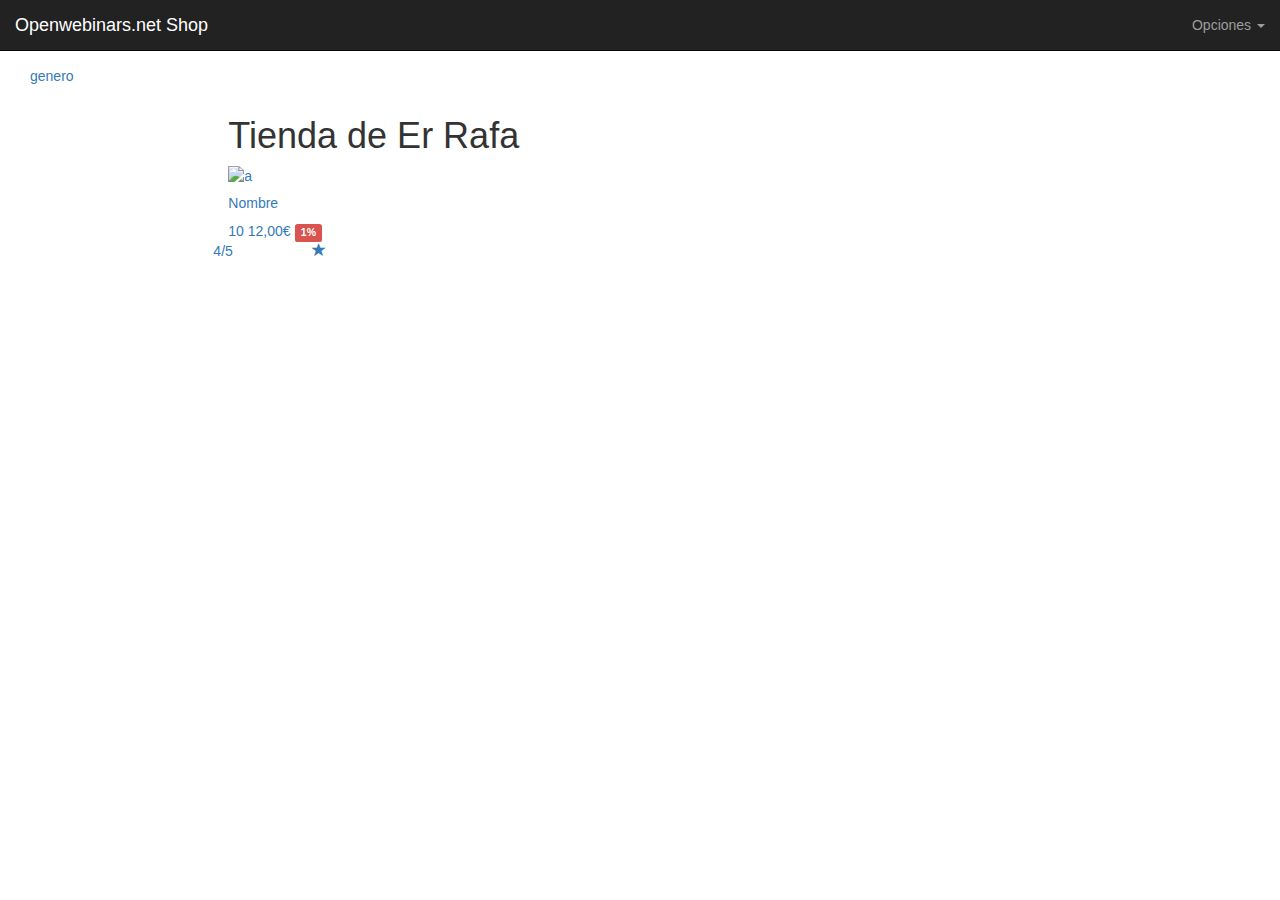
==== Proyecto/src/main/resources/templates/index.html @ 3e19a157 "Avances correspondientes al dia 10 de mayo" ====
<!DOCTYPE html>
<html lang="es" xmlns:th="http://www.thymeleaf.org">
<head>
<meta charset="utf-8">
<meta http-equiv="X-UA-Compatible" content="IE=edge">
<meta name="viewport" content="width=device-width, initial-scale=1">
<!-- The above 3 meta tags *must* come first in the head; any other head content must come *after* these tags -->
<title></title>

<!-- Bootstrap -->
<link
	href="https://maxcdn.bootstrapcdn.com/bootstrap/3.3.7/css/bootstrap.min.css"
	rel="stylesheet">
<link href="../static/css/style.css" th:href="@{/css/style.css}"
	rel="stylesheet" />

<!-- HTML5 shim and Respond.js for IE8 support of HTML5 elements and media queries -->
<!-- WARNING: Respond.js doesn't work if you view the page via file:// -->
<!--[if lt IE 9]>
      <script src="https://oss.maxcdn.com/html5shiv/3.7.3/html5shiv.min.js"></script>
      <script src="https://oss.maxcdn.com/respond/1.4.2/respond.min.js"></script>
    <![endif]-->
</head>
<body>

	<nav class="navbar navbar-inverse navbar-fixed-top">
		<div class="container-fluid">
			<div class="navbar-header">
				<button type="button" class="navbar-toggle collapsed"
					data-toggle="collapse" data-target="#navbar" aria-expanded="false"
					aria-controls="navbar">
					<span class="sr-only">Toggle navigation</span> <span
						class="icon-bar"></span> <span class="icon-bar"></span> <span
						class="icon-bar"></span>
				</button>
				<a class="navbar-brand" href="/">Openwebinars.net Shop</a>
			</div>
			<div id="navbar" class="navbar-collapse collapse">
				<ul class="nav navbar-nav navbar-right">
					<li class="dropdown"><a href="#" class="dropdown-toggle"
						data-toggle="dropdown" role="button" aria-haspopup="true"
						aria-expanded="false">Opciones <span class="caret"></span></a>
						<ul class="dropdown-menu">
							<li><a href="admin/list-genero.html"
								th:href="@{/admin/genero/}">Gestión de generos</a></li>
							<li><a href="admin/list-juego.html"
								th:href="@{/admin/juego/}">Gestión de juegos</a></li>
						</ul></li>
				</ul>				
			</div>
		</div>
	</nav>

	<div class="container-fluid">
		<div class="row">
			<div class="col-sm-3 col-md-2 sidebar">
				<h3>Categorías</h3>
				<ul class="nav nav-sidebar">
					<li th:each="genero : ${generos}">
					<a href="#"
						th:href="@{/(idGenero=${genero.id})}"
						th:text="${genero.nombre}">genero</a></li>
				</ul>
			</div>

			<div class="col-sm-9 col-sm-offset-3 col-md-10 col-md-offset-2 main">
				<h1>Tienda de Er Rafa</h1>
				<div class="row">
					<div class="col-sm-3" th:each="juego : ${juegos}">						
						<a href="#" th:href="@{/juego/{id}(id=${juego.id})}">
							<div class="col-item">
								<div class="photo">
									<img src="http://placehold.it/350x260"
										th:src="${#strings.isEmpty(juego.imagen)} ? 'http://placehold.it/350x260' : ${juego.imagen}"
										class="img-responsive" alt="a" />
								</div>
								<div class="info">
									<div class="row">
										<div class="price col-md-12">
											<h5 th:text="${#strings.abbreviate(juego.nombre,65)}">Nombre</h5>
											<div class="price-text-color">
												<span
													th:text="${juego.descuento == 0} 
																? ${#numbers.formatCurrency(juego.pvp)} 
																: ${#numbers.formatCurrency(juego.pvp * (1 - juego.descuento))}">10</span>
	
												<th:block th:if="${juego.descuento > 0}">
													<span class="price-original"
														th:text="${#numbers.formatCurrency(juego.pvp)}">12,00€</span>
													<span class="label label-danger"
														th:text=${#numbers.formatPercent(juego.descuento,1,0)}>1%</span>
												</th:block>
											</div>
										</div>
										<div class="row">
											<div class="rating col-md-4">
												<p>
													<span
														th:text="juego.plataforma">4</span>/5
												</p>
											</div>
											<div class="rating col-md-8">
												<span class="glyphicon glyphicon-star"></span>
											</div>
										</div>
									</div>
								</div>
							</div>
						</a>
					</div>
				</div>

			</div>
		</div>
	</div>
	<!-- jQuery (necessary for Bootstrap's JavaScript plugins) -->
	<script src="https://code.jquery.com/jquery-3.3.1.min.js"></script>
	<!-- Include all compiled plugins (below), or include individual files as needed -->
	<script
		src="https://maxcdn.bootstrapcdn.com/bootstrap/3.3.7/js/bootstrap.min.js"></script>
</body>
</html>
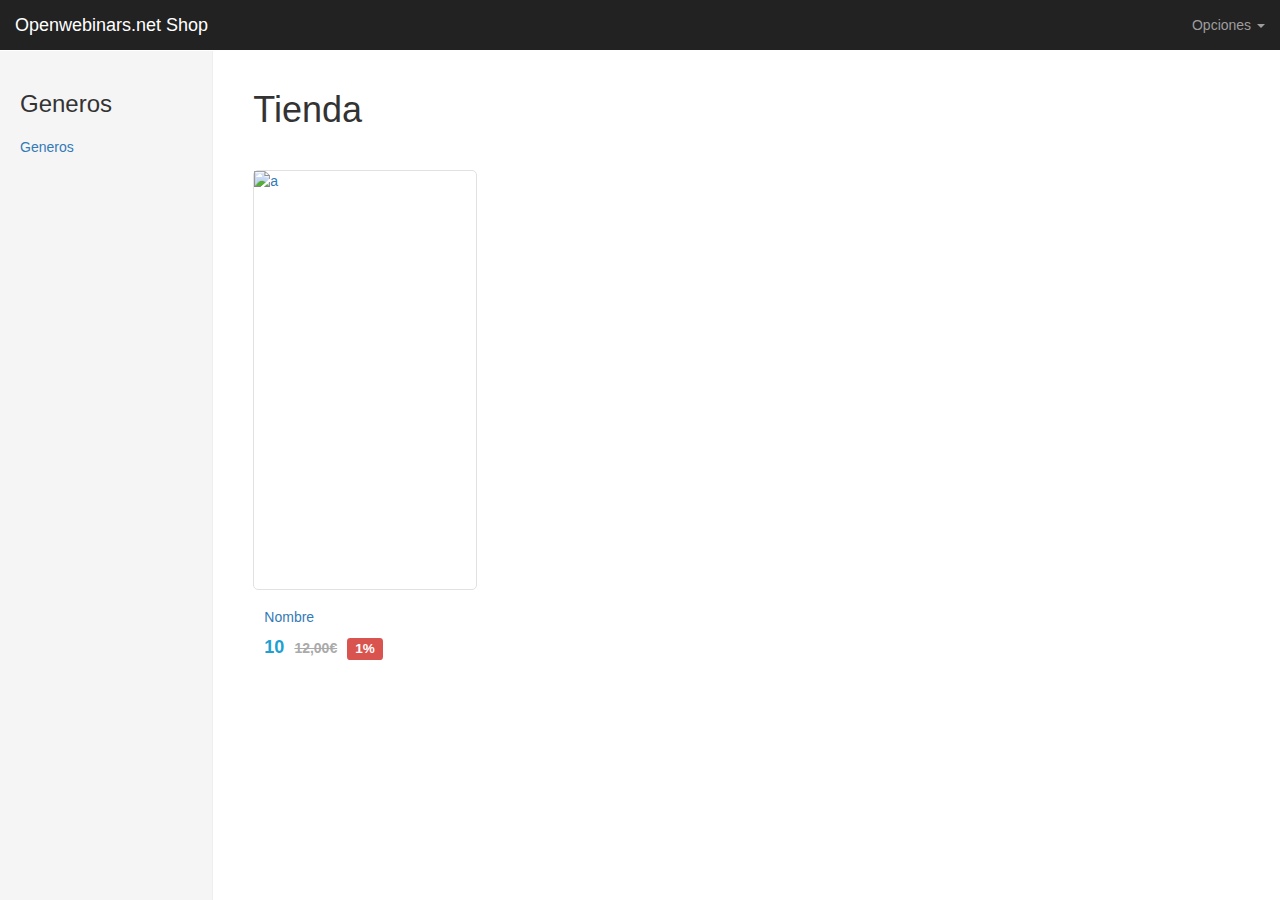
==== commit 5456cd1f: "Modificaciones relacionadas con el estilo de la pagina principal" ====
--- a/Proyecto/src/main/resources/templates/index.html
+++ b/Proyecto/src/main/resources/templates/index.html
@@ -24,6 +24,7 @@
 <body>
 
 	<nav class="navbar navbar-inverse navbar-fixed-top">
+
 		<div class="container-fluid">
 			<div class="navbar-header">
 				<button type="button" class="navbar-toggle collapsed"
@@ -41,66 +42,67 @@
 						data-toggle="dropdown" role="button" aria-haspopup="true"
 						aria-expanded="false">Opciones <span class="caret"></span></a>
 						<ul class="dropdown-menu">
-							<li><a href="admin/list-genero.html"
-								th:href="@{/admin/genero/}">Gestión de generos</a></li>
-							<li><a href="admin/list-juego.html"
-								th:href="@{/admin/juego/}">Gestión de juegos</a></li>
+							<li><a href="admin/list-Genero.html"
+								th:href="@{/admin/Genero/}">Gestión de Generos</a></li>
+							<li><a href="admin/list-Juego.html"
+								th:href="@{/admin/Juego/}">Gestión de Juegos</a></li>
 						</ul></li>
-				</ul>				
+				</ul>
 			</div>
 		</div>
+
+
 	</nav>
 
 	<div class="container-fluid">
 		<div class="row">
 			<div class="col-sm-3 col-md-2 sidebar">
-				<h3>Categorías</h3>
+				<h3>Generos</h3>
+
 				<ul class="nav nav-sidebar">
-					<li th:each="genero : ${generos}">
-					<a href="#"
-						th:href="@{/(idGenero=${genero.id})}"
-						th:text="${genero.nombre}">genero</a></li>
+					<li th:each="Genero : ${Generos}"><a href="#"
+						th:href="@{/(idGenero=${Genero.id})}" th:text="${Genero.nombre}">Generos</a></li>
 				</ul>
+
 			</div>
 
 			<div class="col-sm-9 col-sm-offset-3 col-md-10 col-md-offset-2 main">
-				<h1>Tienda de Er Rafa</h1>
+				<h1>Tienda</h1>
 				<div class="row">
-					<div class="col-sm-3" th:each="juego : ${juegos}">						
-						<a href="#" th:href="@{/juego/{id}(id=${juego.id})}">
+					<div class="col-sm-3" th:each="Juego : ${Juegos}">
+						<a href="#" th:href="@{/Juego/{id}(id=${Juego.id})}">
 							<div class="col-item">
 								<div class="photo">
 									<img src="http://placehold.it/350x260"
-										th:src="${#strings.isEmpty(juego.imagen)} ? 'http://placehold.it/350x260' : ${juego.imagen}"
+										th:src="${#strings.isEmpty(Juego.imagen)} ? 'http://placehold.it/350x260' : ${Juego.imagen}"
 										class="img-responsive" alt="a" />
 								</div>
 								<div class="info">
 									<div class="row">
 										<div class="price col-md-12">
-											<h5 th:text="${#strings.abbreviate(juego.nombre,65)}">Nombre</h5>
+											<h5 th:text="${#strings.abbreviate(Juego.nombre,65)}">Nombre</h5>
 											<div class="price-text-color">
 												<span
-													th:text="${juego.descuento == 0} 
-																? ${#numbers.formatCurrency(juego.pvp)} 
-																: ${#numbers.formatCurrency(juego.pvp * (1 - juego.descuento))}">10</span>
-	
-												<th:block th:if="${juego.descuento > 0}">
+													th:text="${Juego.descuento == 0} 
+																? ${#numbers.formatCurrency(Juego.pvp)} 
+																: ${#numbers.formatCurrency(Juego.pvp * (1 - Juego.descuento))}">10</span>
+
+												<th:block th:if="${Juego.descuento > 0}">
 													<span class="price-original"
-														th:text="${#numbers.formatCurrency(juego.pvp)}">12,00€</span>
+														th:text="${#numbers.formatCurrency(Juego.pvp)}">12,00€</span>
 													<span class="label label-danger"
-														th:text=${#numbers.formatPercent(juego.descuento,1,0)}>1%</span>
+														th:text=${#numbers.formatPercent(Juego.descuento,1,0)}>1%</span>
+
+
 												</th:block>
 											</div>
 										</div>
 										<div class="row">
-											<div class="rating col-md-4">
+											<div class="plataform col-md-4">
 												<p>
 													<span
-														th:text="juego.plataforma">4</span>/5
+														th:text="${#strings.abbreviate(Juego.getPlataformaNombre,20)}"></span>
 												</p>
-											</div>
-											<div class="rating col-md-8">
-												<span class="glyphicon glyphicon-star"></span>
 											</div>
 										</div>
 									</div>
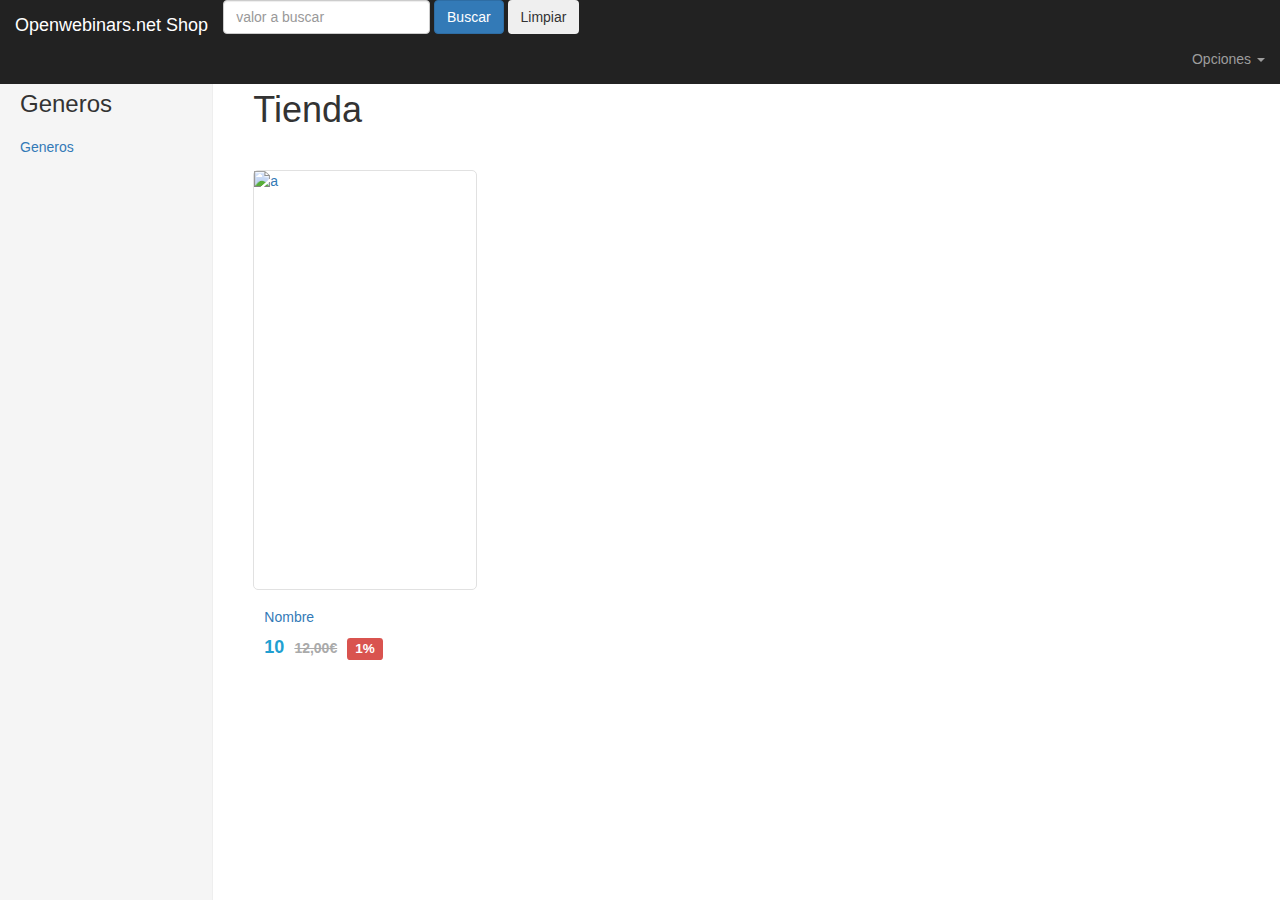
==== commit 82fa81a5: "Añadido el buscador (No busca por precio)" ====
--- a/Proyecto/src/main/resources/templates/index.html
+++ b/Proyecto/src/main/resources/templates/index.html
@@ -36,6 +36,16 @@
 				</button>
 				<a class="navbar-brand" href="/">Openwebinars.net Shop</a>
 			</div>
+			<form class="form-inline" th:action="@{/}">
+
+				<div class="form-group mx-sm3 mb-2">
+					<input type="text" name="palabraClave" class="form-control"
+						id="palabraClave" th:value="${palabraClave}"
+						placeholder="valor a buscar" requerid>
+				</div>
+				<input type="submit" class="btn btn-primary mb-2" value="Buscar">
+				<input type="submit" class="btn btn-secundary mb-2" value="Limpiar">
+			</form>
 			<div id="navbar" class="navbar-collapse collapse">
 				<ul class="nav navbar-nav navbar-right">
 					<li class="dropdown"><a href="#" class="dropdown-toggle"
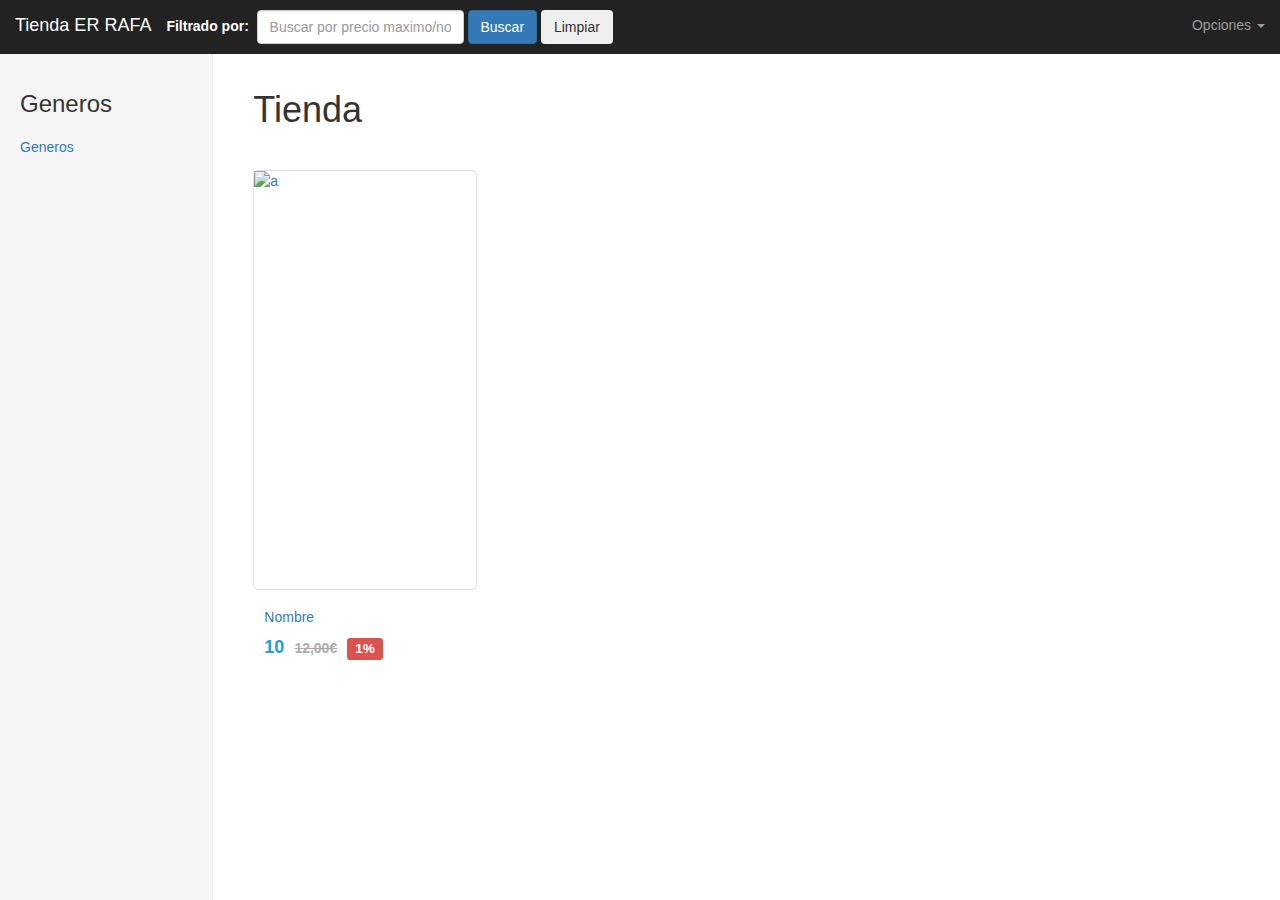
==== commit 6c19e620: "Cambios correspondientes al dia 23 de mayo" ====
--- a/Proyecto/src/main/resources/templates/index.html
+++ b/Proyecto/src/main/resources/templates/index.html
@@ -34,17 +34,17 @@
 						class="icon-bar"></span> <span class="icon-bar"></span> <span
 						class="icon-bar"></span>
 				</button>
-				<a class="navbar-brand" href="/">Openwebinars.net Shop</a>
+				<a class="navbar-brand" href="/">Tienda ER RAFA</a>
 			</div>
-			<form class="form-inline" th:action="@{/}">
-
+			<form class="form-inline navbar-header" th:action="@{/}">
 				<div class="form-group mx-sm3 mb-2">
-					<input type="text" name="palabraClave" class="form-control"
-						id="palabraClave" th:value="${palabraClave}"
-						placeholder="valor a buscar" requerid>
+					<label class="filtro-txt"> Filtrado por: </label> <label class="filtro-txt" th:text="${#strings.abbreviate(Filtro.filtro, 20)}"> </label> <input type="text"
+						name="palabraClave" class="form-control" id="palabraClave"
+						th:value="${palabraClave}" placeholder="Buscar por precio maximo/nombre"
+						requerid>
 				</div>
 				<input type="submit" class="btn btn-primary mb-2" value="Buscar">
-				<input type="submit" class="btn btn-secundary mb-2" value="Limpiar">
+				<input type="reset" class="btn btn-secundary mb-2" value="Limpiar">
 			</form>
 			<div id="navbar" class="navbar-collapse collapse">
 				<ul class="nav navbar-nav navbar-right">
